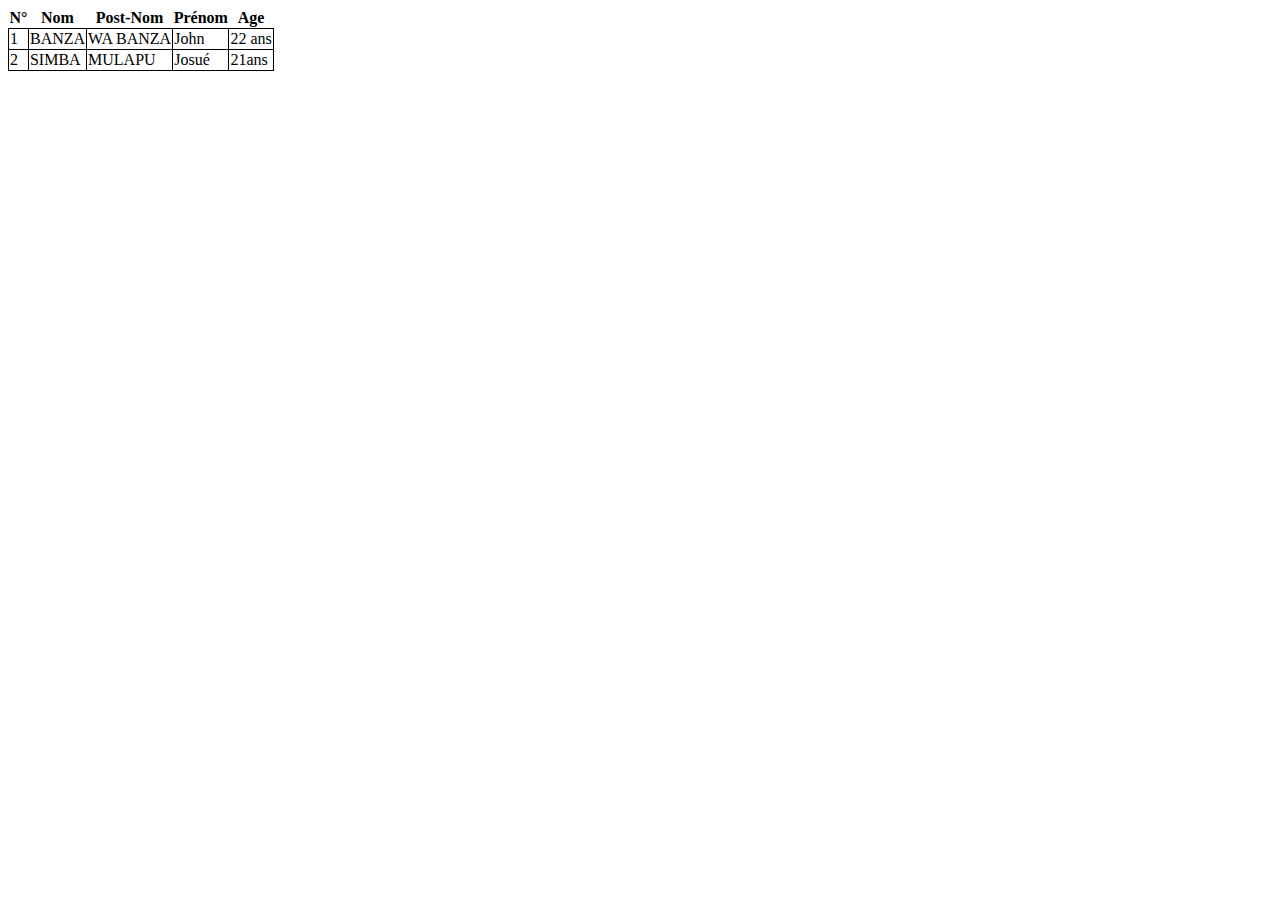
==== HTML_CSS/les_tableaux/index.html @ d75343ab "Exercice sur les tableaux" ====
<!DOCTYPE html>
<html lang="en">
<head>
    <meta charset="UTF-8">
    <meta http-equiv="X-UA-Compatible" content="IE=edge">
    <meta name="viewport" content="width=device-width, initial-scale=1.0">
    <link rel="stylesheet" href="style.css">
    <title>Tableaux</title>
</head>
<body>
    <table>
        <tr>
            <th>N°</th>
            <th>Nom</th>
            <th>Post-Nom</th>
            <th>Prénom</th>
            <th>Age</th>
        </tr>
        <tr>
            <td>1</td>
            <td>BANZA</td>
            <td>WA BANZA</td>
            <td>John</td>
            <td>22 ans</td>
        </tr>
        <tr>
            <td>2</td>
            <td>SIMBA</td>
            <td>MULAPU</td>
            <td>Josué</td>
            <td>21ans</td>
        </tr>
    </table>
</body>
</html>
---- HTML_CSS/les_tableaux/style.css ----
td{
    border: 1px solid black;
}

table{
        border-collapse: collapse;
}
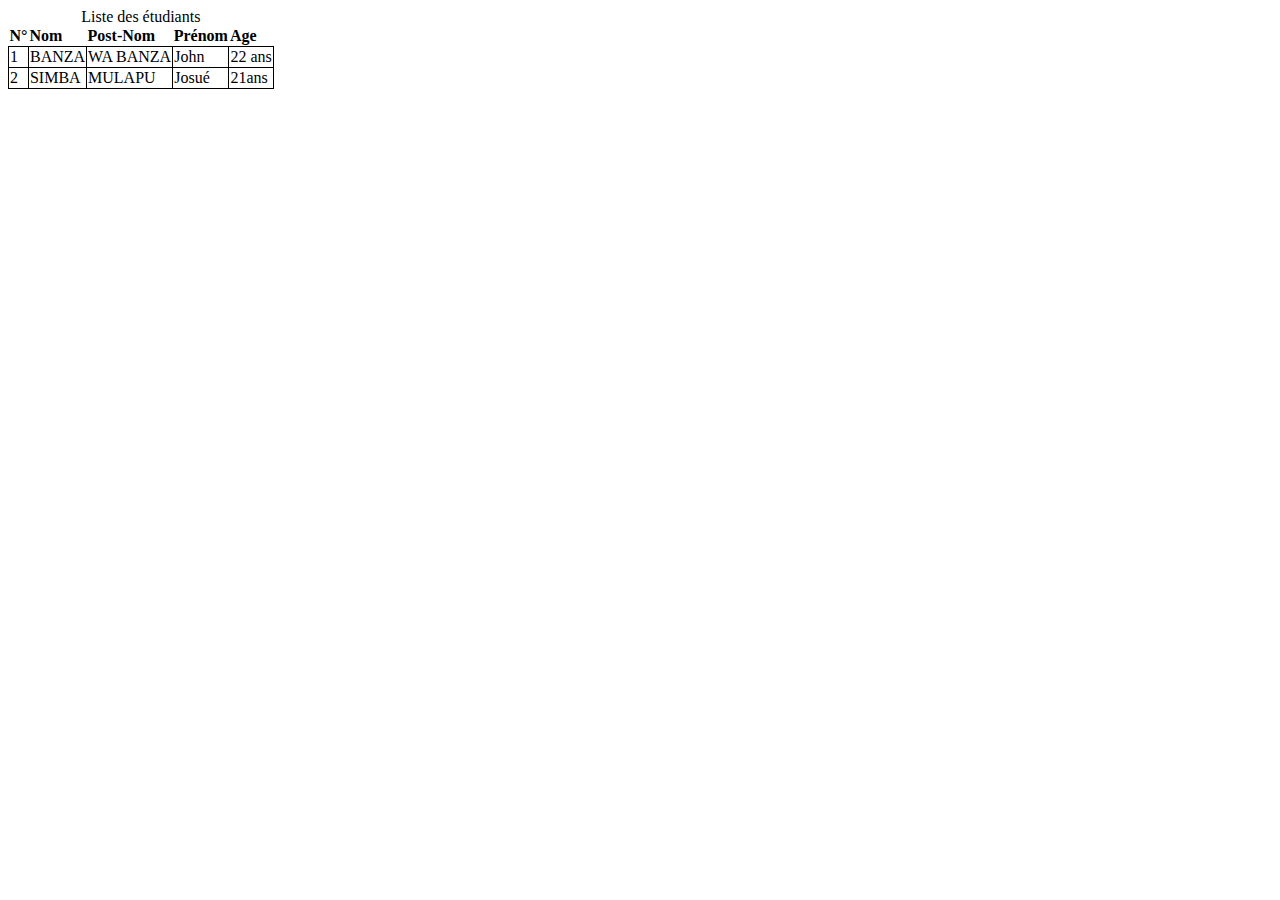
==== commit 6e60ccca: "Exercice sur les formulaires" ====
--- a/HTML_CSS/les_tableaux/index.html
+++ b/HTML_CSS/les_tableaux/index.html
@@ -9,6 +9,7 @@
 </head>
 <body>
     <table>
+        <caption>Liste des étudiants</caption>
         <tr>
             <th>N°</th>
             <th>Nom</th>
--- a/HTML_CSS/les_tableaux/style.css
+++ b/HTML_CSS/les_tableaux/style.css
@@ -3,5 +3,9 @@
 }
 
 table{
-        border-collapse: collapse;
+    border-collapse: collapse;
+}
+
+th{
+    text-align: left;
 }